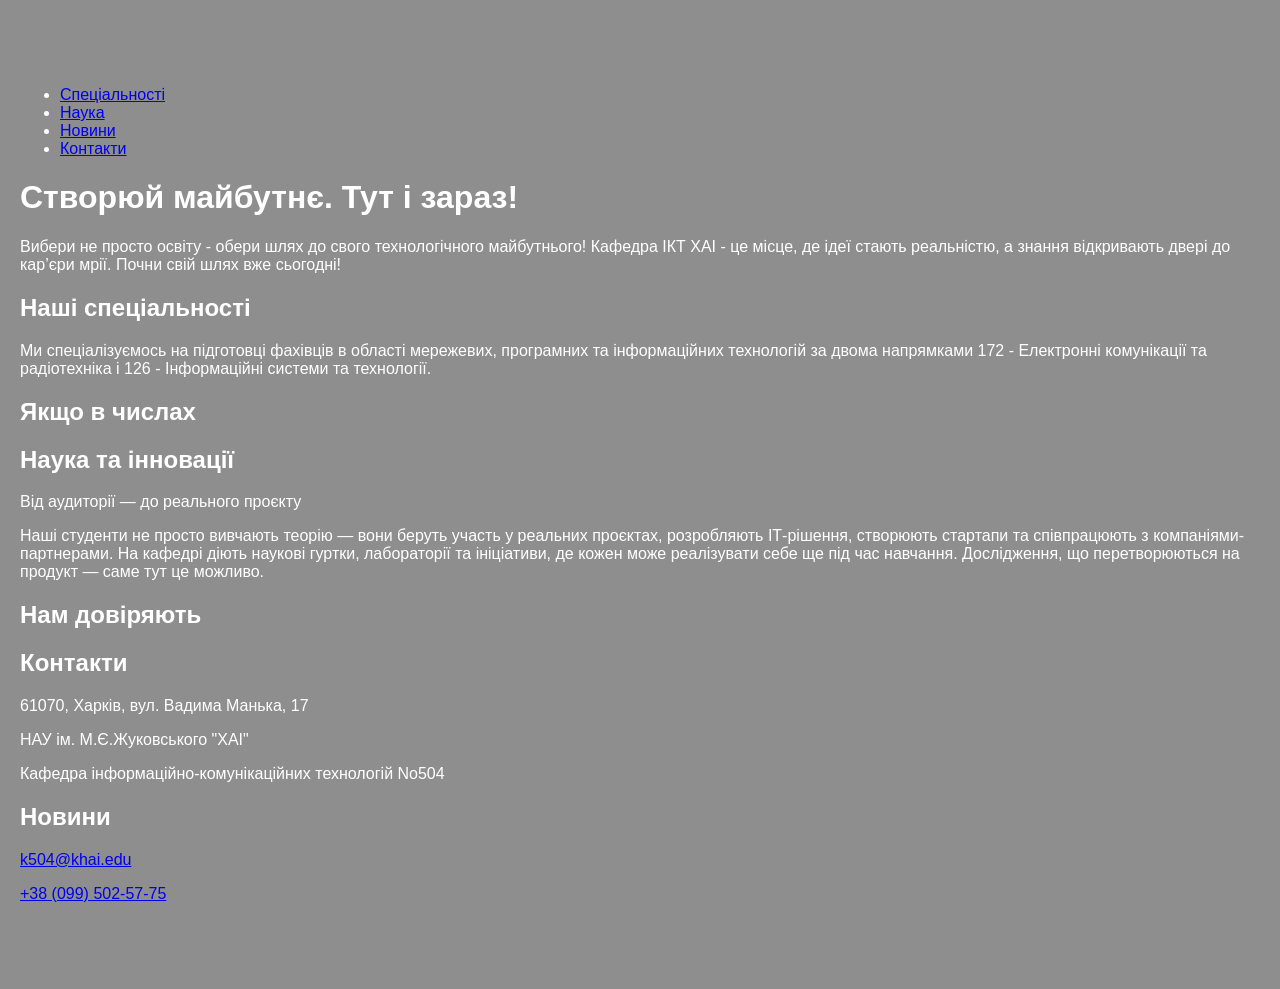
==== index2.html @ 6e0d57fe "1-st" ====
<!doctype html>
<html lang="en">
<head>
    <meta charset="UTF-8">
    <meta name="viewport"
          content="width=device-width, user-scalable=no, initial-scale=1.0, maximum-scale=1.0, minimum-scale=1.0">
    <meta http-equiv="X-UA-Compatible" content="ie=edge">
    <title>Homepage | Department of Information and Communication Technologies</title>
    <link rel="stylesheet" href="css/style.css">
</head>
<nav>
    <ul>
        <li><a href="#specialties">Спеціальності</a></li>
        <li><a href="#science">Наука</a></li>
        <li><a href="#news">Новини</a></li>
        <li><a href="#contact">Контакти</a></li>
    </ul>
</nav>
<body>
<h1>Створюй майбутнє. Тут і зараз!</h1>
<p>
    Вибери не просто освіту - обери шлях до свого технологічного майбутнього!
    Кафедра ІКТ ХАІ - це місце, де ідеї
    стають реальністю, а знання відкривають двері до кар’єри мрії. Почни свій
    шлях вже сьогодні!
</p>
<h2 id="specialties">Наші спеціальності</h2>
<p>
    Ми спеціалізуємось на підготовці фахівців в області мережевих, програмних
    та інформаційних технологій за двома
    напрямками 172 - Електронні комунікації та радіотехніка і 126 -
    Інформаційні системи та технології.
</p>
<h2>Якщо в числах</h2>
<h2 id="science">Наука та інновації</h2>
<p>Від аудиторії — до реального проєкту</p>
<p>
    Наші студенти не просто вивчають теорію — вони беруть участь у реальних
    проєктах, розробляють ІТ-рішення,
    створюють стартапи та співпрацюють з компаніями-партнерами. На кафедрі
    діють наукові гуртки, лабораторії та
    ініціативи, де кожен може реалізувати себе ще під час навчання.
    Дослідження, що перетворюються на продукт —
    саме тут це можливо.
</p>
<h2>Нам довіряють</h2>
<h2 id="contact">Контакти</h2>
<p>61070, Харків, вул. Вадима Манька, 17</p>
<p>НАУ ім. М.Є.Жуковського "ХАІ"</p>
<p>Кафедра інформаційно-комунікаційних технологій No504</p>
<h2 id="news">Новини</h2>
</body>
<p><a href="mailto:k504@khai.edu">k504@khai.edu</a></p>
<p>
    <a href="tel:+380995025775">+38 (099) 502-57-75</a>
</p>
</html>
---- css/style.css ----
body {
    font-family: Arial, sans-serif;
    background-color: #8E8E8E;
    color: #FFF;
    max-width: 1280px;
    margin: 50px auto;
    padding: 20px;
}
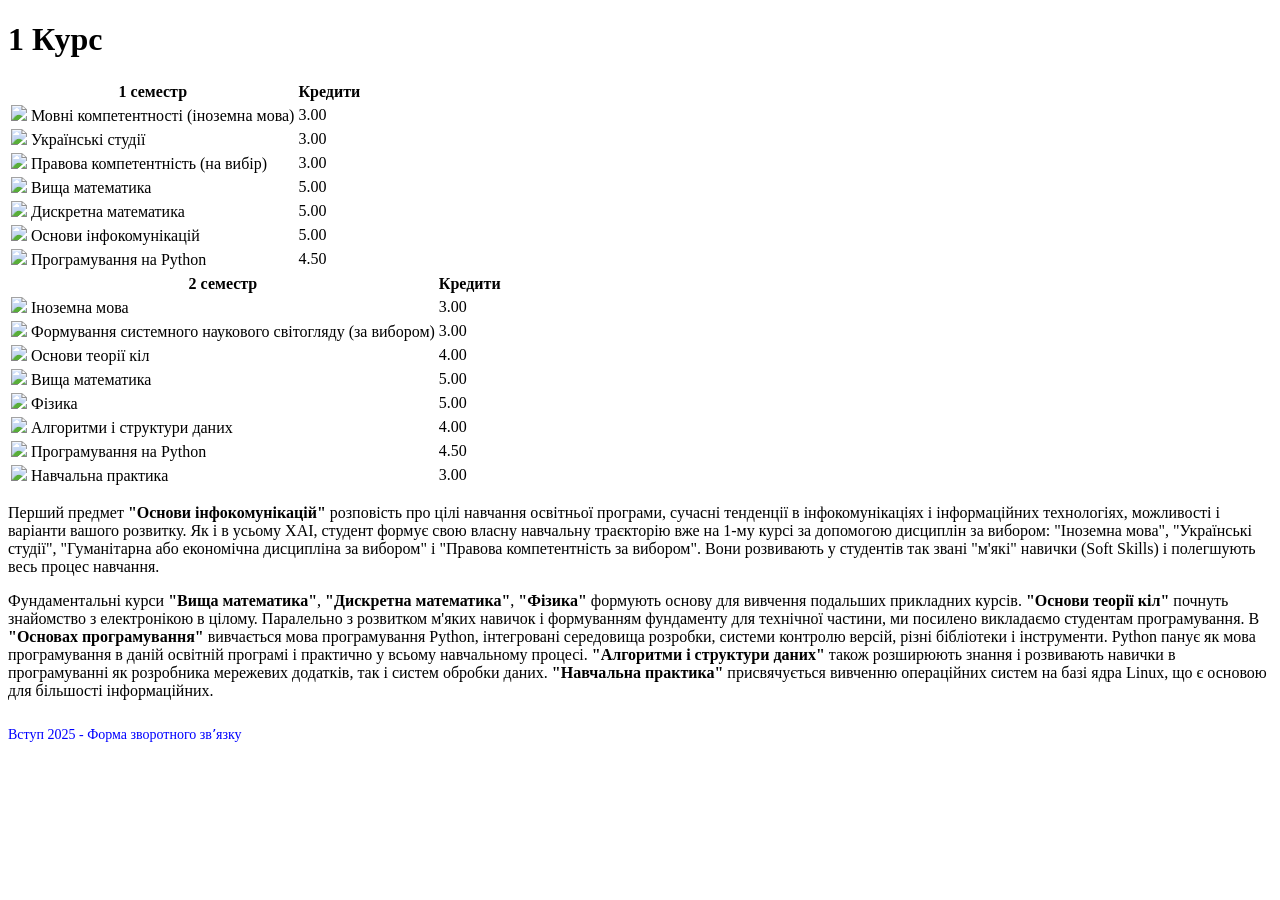
==== commit 6066c594: "âPractical work #4: add table and form" ====
--- a/index2.html
+++ b/index2.html
@@ -1,57 +1,117 @@
-<!doctype html>
-<html lang="en">
+<!DOCTYPE html>
+<html lang="uk">
 <head>
     <meta charset="UTF-8">
-    <meta name="viewport"
-          content="width=device-width, user-scalable=no, initial-scale=1.0, maximum-scale=1.0, minimum-scale=1.0">
-    <meta http-equiv="X-UA-Compatible" content="ie=edge">
-    <title>Homepage | Department of Information and Communication Technologies</title>
-    <link rel="stylesheet" href="css/style.css">
+    <meta name="viewport" content="width=device-width, initial-scale=1.0">
+    <title>Таблиця з освітньою програмою спеціальності “Інжинирінг і програмування інфокомунікаційних систем” для першого курсу.</title>
+    <link rel="stylesheet" href="css/style2.css">
 </head>
-<nav>
-    <ul>
-        <li><a href="#specialties">Спеціальності</a></li>
-        <li><a href="#science">Наука</a></li>
-        <li><a href="#news">Новини</a></li>
-        <li><a href="#contact">Контакти</a></li>
-    </ul>
-</nav>
 <body>
-<h1>Створюй майбутнє. Тут і зараз!</h1>
-<p>
-    Вибери не просто освіту - обери шлях до свого технологічного майбутнього!
-    Кафедра ІКТ ХАІ - це місце, де ідеї
-    стають реальністю, а знання відкривають двері до кар’єри мрії. Почни свій
-    шлях вже сьогодні!
-</p>
-<h2 id="specialties">Наші спеціальності</h2>
-<p>
-    Ми спеціалізуємось на підготовці фахівців в області мережевих, програмних
-    та інформаційних технологій за двома
-    напрямками 172 - Електронні комунікації та радіотехніка і 126 -
-    Інформаційні системи та технології.
-</p>
-<h2>Якщо в числах</h2>
-<h2 id="science">Наука та інновації</h2>
-<p>Від аудиторії — до реального проєкту</p>
-<p>
-    Наші студенти не просто вивчають теорію — вони беруть участь у реальних
-    проєктах, розробляють ІТ-рішення,
-    створюють стартапи та співпрацюють з компаніями-партнерами. На кафедрі
-    діють наукові гуртки, лабораторії та
-    ініціативи, де кожен може реалізувати себе ще під час навчання.
-    Дослідження, що перетворюються на продукт —
-    саме тут це можливо.
-</p>
-<h2>Нам довіряють</h2>
-<h2 id="contact">Контакти</h2>
-<p>61070, Харків, вул. Вадима Манька, 17</p>
-<p>НАУ ім. М.Є.Жуковського "ХАІ"</p>
-<p>Кафедра інформаційно-комунікаційних технологій No504</p>
-<h2 id="news">Новини</h2>
+
+<div class="container">
+    <h1><span class="number">1</span> Курс</h1>
+
+    <div class="table-container">
+        <!-- 1 Семестр -->
+        <div class="semester">
+            <table>
+                <thead>
+                <tr>
+                    <th>1 семестр</th>
+                    <th class="credits-col">Кредити</th>
+                </tr>
+                </thead>
+                <tbody>
+                <tr>
+                    <td> <img src="images/inmova.jpg" style="width: 15; height: auto;"> Мовні компетентності (іноземна мова)</td>
+                    <td class="credits-col">3.00</td>
+                </tr>
+                <tr>
+                    <td> <img src="images/inmova.jpg" style="width: 15; height: auto;"> Українські студії</td>
+                    <td class="credits-col">3.00</td>
+                </tr>
+                <tr>
+                    <td> <img src="images/inmova.jpg" style="width: 15; height: auto;"> Правова компетентність (на вибір)</td>
+                    <td class="credits-col">3.00</td>
+                </tr>
+                <tr>
+                    <td> <img src="images/inmova.jpg" style="width: 15; height: auto;"> Вища математика</td>
+                    <td class="credits-col">5.00</td>
+                </tr>
+                <tr>
+                    <td> <img src="images/inmova.jpg" style="width: 15; height: auto;"> Дискретна математика</td>
+                    <td class="credits-col">5.00</td>
+                </tr>
+                <tr>
+                    <td> <img src="images/inmova.jpg" style="width: 15; height: auto;"> Основи інфокомунікацій</td>
+                    <td class="credits-col">5.00</td>
+                </tr>
+                <tr>
+                    <td> <img src="images/inmova.jpg" style="width: 15; height: auto;"> Програмування на Python</td>
+                    <td class="credits-col">4.50</td>
+                </tr>
+                </tbody>
+            </table>
+        </div>
+
+        <!-- 2 Семестр -->
+        <div class="semester">
+            <table>
+                <thead>
+                <tr>
+                    <th>2 семестр</th>
+                    <th class="credits-col">Кредити</th>
+                </tr>
+                </thead>
+                <tbody>
+                <tr>
+                    <td> <img src="images/inmova.jpg" style="width: 15; height: auto;">  Іноземна мова</td>
+                    <td class="credits-col">3.00</td>
+                </tr>
+                <tr>
+                    <td> <img src="images/inmova.jpg" style="width: 15; height: auto;"> Формування системного наукового світогляду (за вибором)</td>
+                    <td class="credits-col">3.00</td>
+                </tr>
+                <tr>
+                    <td> <img src="images/inmova.jpg" style="width: 15; height: auto;"> Основи теорії кіл</td>
+                    <td class="credits-col">4.00</td>
+                </tr>
+                <tr>
+                    <td> <img src="images/inmova.jpg" style="width: 15; height: auto;"> Вища математика</td>
+                    <td class="credits-col">5.00</td>
+                </tr>
+                <tr>
+                    <td> <img src="images/inmova.jpg" style="width: 15; height: auto;"> Фізика</td>
+                    <td class="credits-col">5.00</td>
+                </tr>
+                <tr>
+                    <td> <img src="images/inmova.jpg" style="width: 15; height: auto;"> Алгоритми і структури даних</td>
+                    <td class="credits-col">4.00</td>
+                </tr>
+                <tr>
+                    <td> <img src="images/inmova.jpg" style="width: 15; height: auto;"> Програмування на Python</td>
+                    <td class="credits-col">4.50</td>
+                </tr>
+                <tr>
+                    <td> <img src="images/inmova.jpg" style="width: 15; height: auto;"> Навчальна практика</td>
+                    <td class="credits-col">3.00</td>
+                </tr>
+                </tbody>
+            </table>
+        </div>
+    </div>
+
+    <div class="description">
+        <p>
+            Перший предмет <strong>"Основи інфокомунікацій"</strong> розповість про цілі навчання освітньої програми, сучасні тенденції в інфокомунікаціях і інформаційних технологіях, можливості і варіанти вашого розвитку. Як і в усьому ХАІ, студент формує свою власну навчальну траєкторію вже на 1-му курсі за допомогою дисциплін за вибором: "Іноземна мова", "Українські студії", "Гуманітарна або економічна дисципліна за вибором" і "Правова компетентність за вибором". Вони розвивають у студентів так звані "м'які" навички (Soft Skills) і полегшують весь процес навчання.
+        </p>
+        <p>
+            Фундаментальні курси <strong>"Вища математика"</strong>, <strong>"Дискретна математика"</strong>, <strong>"Фізика"</strong> формують основу для вивчення подальших прикладних курсів. <strong>"Основи теорії кіл"</strong> почнуть знайомство з електронікою в цілому. Паралельно з розвитком м'яких навичок і формуванням фундаменту для технічної частини, ми посилено викладаємо студентам програмування. В <strong>"Основах програмування"</strong> вивчається <span class="highlight">мова програмування Python</span>, інтегровані середовища розробки, системи контролю версій, різні бібліотеки і інструменти. Python панує як мова програмування в даній освітній програмі і практично у всьому навчальному процесі. <strong>"Алгоритми і структури даних"</strong> також розширюють знання і розвивають навички в програмуванні як розробника мережевих додатків, так і систем обробки даних. <strong>"Навчальна практика"</strong> присвячується вивченню операційних систем на базі ядра Linux, що є основою для більшості інформаційних.
+        </p>
+    </div>
+    <a href="form.html" style="color: blue; text-decoration: none; font-size: 14px; line-height: 38px; float: left; transition: color 0.3s;" onmouseover="this.style.color='#ffffff'" onmouseout="this.style.color='blue'">
+        Вступ 2025 - Форма зворотного звʼязку </a>
+</div>
+
 </body>
-<p><a href="mailto:k504@khai.edu">k504@khai.edu</a></p>
-<p>
-    <a href="tel:+380995025775">+38 (099) 502-57-75</a>
-</p>
-</html>+</html>
